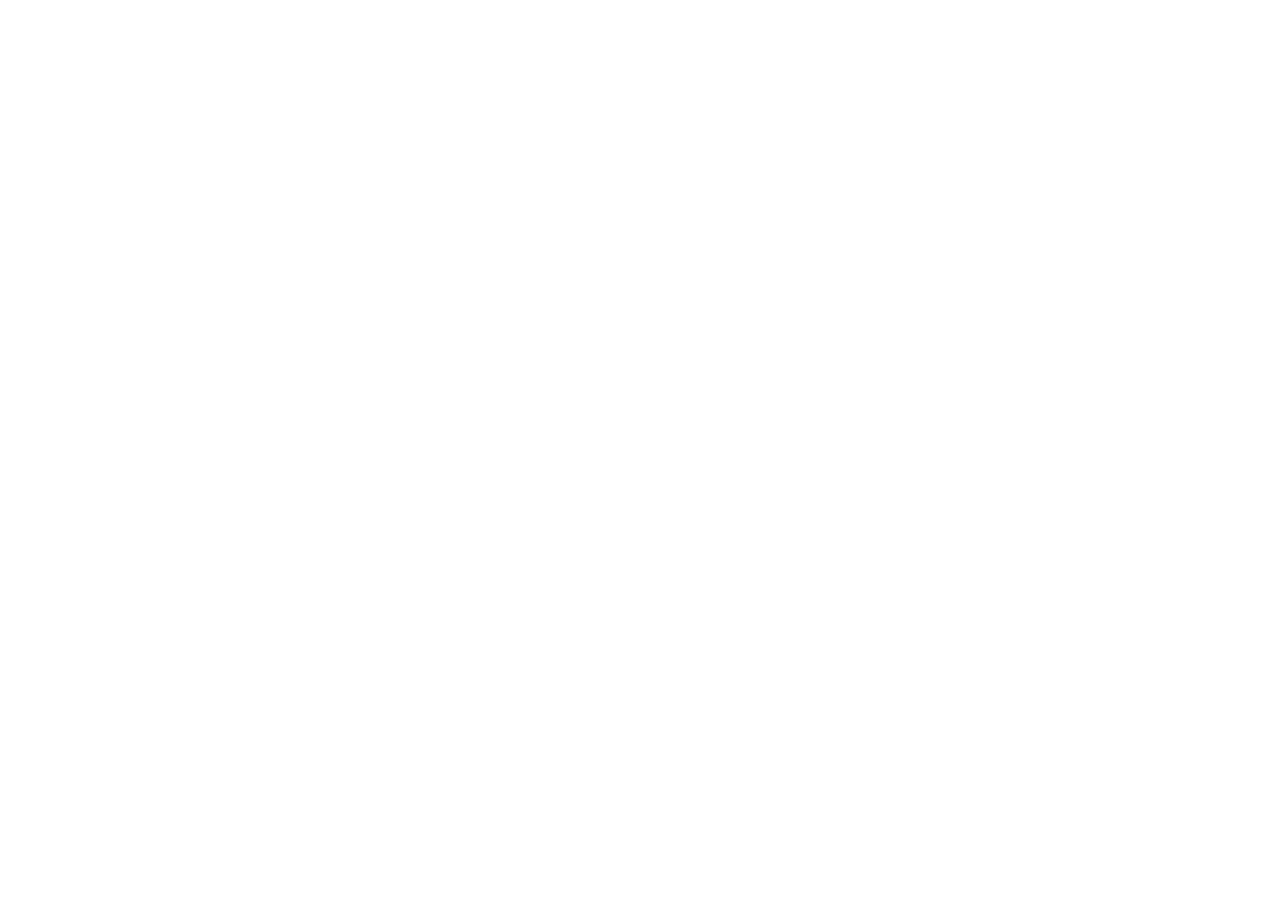
==== xvm.html @ b6f2eee7 "Reads from config file, GET parameters and url" ====
<!DOCTYPE html>
<html>
	<head>
		<meta http-equiv="Content-Type" content="text/html; charset=iso-8859-1">
		<meta name="viewport" content="width=device-width, initial-scale=1.0, maximum-scale=1.0, user-scalable=0">
		<meta name="apple-mobile-web-app-capable" content="yes">
		<title>:::XVM:::</title>
		<script src="lib/jQuery/jquery-1.8.0.min.js"></script>
		<script src="lib/YAML/js-yaml.js"></script>
		
		<script src="src/XVM.js"></script>
		<script src="src/Loader/Config.js"></script>
		<script src="src/Loader/Reader.js"></script>
		
		<script type="text/javascript">
			$(document).ready(function() {
				var reader = new XVM.Loader.Reader();
				var config = new XVM.Loader.Config(reader);
			});
		</script>
	</head>
	<body>

	</body>
</html>
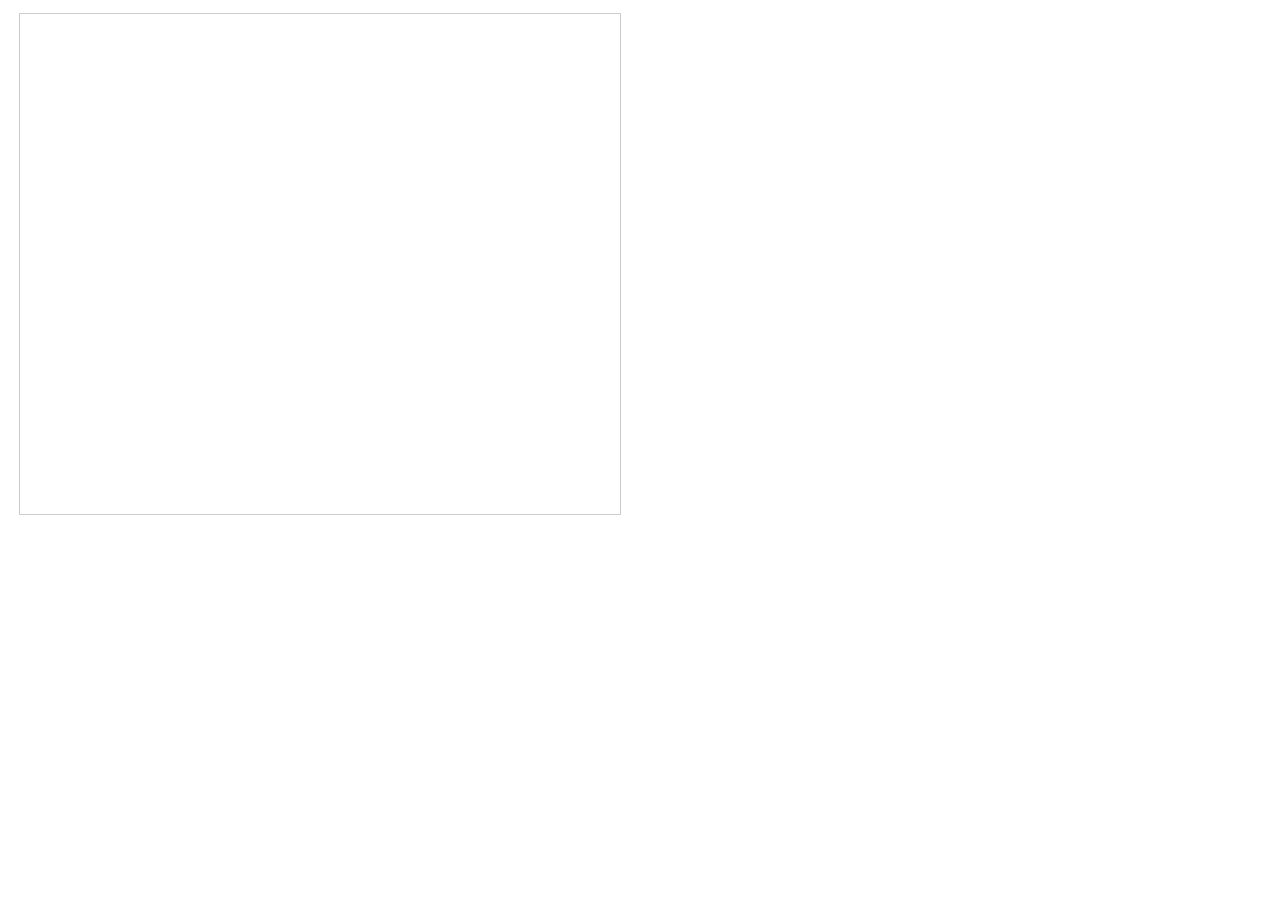
==== commit 94f2c751: "Example map made bigger." ====
--- a/xvm.html
+++ b/xvm.html
@@ -5,21 +5,48 @@
 		<meta name="viewport" content="width=device-width, initial-scale=1.0, maximum-scale=1.0, user-scalable=0">
 		<meta name="apple-mobile-web-app-capable" content="yes">
 		<title>:::XVM:::</title>
+
+		<link rel="stylesheet" href="lib/Ol/theme/default/style.css" type="text/css">
+		<link rel="stylesheet" href="styles/style_map.css" type="text/css">
+		<link rel="stylesheet" href="styles/custom-theme/jquery-ui-1.8.18.custom.css" type="text/css">
 		<script src="lib/jQuery/jquery-1.8.0.min.js"></script>
+		<script src="lib/Ol/OpenLayers.js"></script>
+		<script src="lib/YAML/es5-shims.js"></script>
 		<script src="lib/YAML/js-yaml.js"></script>
-		
+		<script src="lib/jQuery/jquery.i18n.js"></script>
+		<script src="lib/jQuery/jquery.i18n.messages.js"></script>
+		<script src="lib/jQuery/jquery.i18n.fallbacks.js"></script>
+		<script src="lib/jQuery/jquery.i18n.parser.js"></script>
+		<script src="lib/jQuery/jquery.i18n.emitter.js"></script>
+		<script src="lib/jQuery/jquery.i18n.language.js"></script>
 		<script src="src/XVM.js"></script>
+		<script src="src/Class.js"></script>
+		<script src="src/Map.js"></script>
+		<script src="src/XVMUtils.js"></script>
+		<script src="src/Loader/Reader.js"></script>
 		<script src="src/Loader/Config.js"></script>
-		<script src="src/Loader/Reader.js"></script>
-		
+		<script src="src/Loader/Layers.js"></script>
+		<script src="src/Loader/Controls.js"></script>
+		<script src="src/Control/Control.js"></script>
+		<script src="src/Control/ControlLoader.js"></script>
+		<script src="src/Event/EventBus.js"></script>
+		<link rel="localization" hreflang="en" href="config/text_en.json" type="application/l10n+json"/>
+		<link rel="localization" hreflang="es" href="config/text_es.json" type="application/l10n+json"/>
+		<link rel="localization" hreflang="gl" href="config/text_gl.json" type="application/l10n+json"/>
+
 		<script type="text/javascript">
 			$(document).ready(function() {
+				XVM.EventBus = new XVM.Event.EventBus();
+				var map = new XVM.Map();
 				var reader = new XVM.Loader.Reader();
 				var config = new XVM.Loader.Config(reader);
+				var layers = new XVM.Loader.Layers(reader);
+				var controls = new XVM.Loader.Controls(reader);
+				controls.readControls();
 			});
 		</script>
 	</head>
 	<body>
-
+		<div id="map" class="smallmap"></div>
 	</body>
 </html>--- a/styles/style_map.css
+++ b/styles/style_map.css
@@ -0,0 +1,465 @@
+/**
+ * CSS Reset
+ * From Blueprint reset.css
+ * http://blueprintcss.googlecode.com
+ */
+html, body, div, span, object, iframe, h1, h2, h3, h4, h5, h6, p, blockquote, pre, a, abbr, acronym, address, code, del, dfn, em, img, q, dl, dt, dd, fieldset, form, label, legend, table, caption, tbody, tfoot, thead, tr, th, td {margin:0;padding:0;border:0;font-weight:inherit;font-style:inherit;font-size:100%;font-family:inherit;vertical-align:baseline;}
+body {line-height:1.5;}
+table {border-collapse:separate;border-spacing:0;}
+caption, th, td {text-align:left;font-weight:normal;}
+table, td, th {vertical-align:middle;}
+blockquote:before, blockquote:after, q:before, q:after {content:"";}
+blockquote, q {quotes:"" "";}
+a img {border:none;}
+
+/**
+ * Basic Typography
+ */
+body {
+    font-family: "Lucida Grande", Verdana, Geneva, Lucida, Arial, Helvetica, sans-serif;
+    font-size: 80%;
+    color: #222;
+    background: #fff;
+    margin: 1em 1.5em;
+}
+pre, code {
+    margin: 1.5em 0;
+    white-space: pre;
+}
+pre, code {
+    font: 1em 'andale mono', 'lucida console', monospace;
+    line-height:1.5;
+}
+a[href] {
+    color: #436976;
+    background-color: transparent;
+}
+h1, h2, h3, h4, h5, h6 {
+    color: #003a6b;
+    background-color: transparent;
+    font: 100% 'Lucida Grande', Verdana, Geneva, Lucida, Arial, Helvetica, sans-serif;
+    margin: 0;
+    padding-top: 0.5em;
+}
+h1 {
+    font-size: 2em;
+    margin-bottom: 0em;
+    color: white;
+    font-weight: bold;
+}
+h2 {
+    font-size: 1.5em;
+    margin-bottom: 0.5em;
+    color: white;
+}
+
+h3 {
+    font-size: 110%;
+    margin-bottom: 0.5em;
+    text-decoration: underline;
+}
+h4 {
+    font-size: 100%;
+    font-weight: bold;
+}
+h5 {
+    font-size: 100%;
+    font-weight: bold;
+}
+h6 {
+    font-size: 80%;
+    font-weight: bold;
+}
+
+/**
+ * Map Examples Specific
+ */
+.smallmap {
+    width: 600px;
+    height: 500px;
+    border: 1px solid #ccc;
+    position:relative;
+    float:left;
+}
+#docs {
+        bottom     : 0;
+        padding    : 1em;
+		position: relative;
+		float: left;
+		width: 250px;
+    }
+#coords {
+        bottom     : 0;
+        padding    : 1em;
+		position: relative;
+		float: left;
+		width: 250px;
+    }
+#tags {
+    display: none;
+}
+
+#docs p {
+    margin-bottom: 0.5em;
+}
+/* mobile specific */
+@media only screen and (max-width: 600px) {
+    body {
+        height           : 100%;
+        margin           : 0;
+        padding          : 0;
+        width            : 100%;
+    }
+    #map {
+        background : #7391ad;
+        width      : 100%;
+    }
+    #map {
+        border : 0;
+        height : 250px;
+    }
+    #title {
+        font-size   : 1.3em;
+        line-height : 2em;
+        text-indent : 1em;
+        margin      : 0;
+        padding     : 0;
+    }
+    #shortdesc {
+        color      : #aaa;
+        font-size  : 0.8em;
+        padding    : 1em;
+        text-align : right;
+    }
+    #tags {
+        display : none;
+    }
+}
+@media only screen and (orientation: landscape) and (max-width: 600px) {
+    #shortdesc {
+       float: right;
+       width: 25%;
+    }
+    #map {
+        width: 70%;
+    }
+    
+}
+body {
+    -webkit-text-size-adjust: none;
+}
+
+.colname_cell{
+    color:#000000; 
+    text-align:left;
+    width: 300px;
+    background-color: #009ee0;
+}
+
+/* th.colname_cell */
+/* { */
+/* 	width: 200px; */
+/* 	border-style : solid; */
+/* 	border-width : 0px; */
+/* 	background-image:url(../images/menu-hover.png); */
+/* 	border-color:#999999; */
+/* 	color: #000000; */
+/* 	font-size: 0.9em; color:#FFFFFF ; text-decoration: none	;  */
+/* 	text-align: center; font-family: verdana; */
+/* } */
+
+td.colname_cell, td.colname_noeditable {
+    font-size: 1em;
+    color: black;
+    text-decoration: none ; 
+    text-align: left; 
+    font-family: verdana;
+    padding: 0px 5px ;
+    border-style : solid;
+    border-width : 1px;
+    border-color: white;
+
+}
+
+td.colname_noeditable {
+    color: white;
+    background-color: #067FB6;
+
+}
+
+.banner {
+    width: 95%;
+	background-color: #067FB6;
+	padding: 25px;
+    height: 50px;
+    position:relative;
+	float:left;
+	margin-bottom: 20px;
+}
+.footer {
+    width: 95%;
+    background-color: #067FB6;
+    padding: 10px;
+    height: 40px;
+    position:relative;
+    float:left;
+    margin-top: 10px;
+}
+
+#form_btn {
+    display: block; 
+    color: white; 
+    padding:2px;
+    margin:auto;
+    background-color: #DDD;
+    border: solid 1px gray;
+    width: 80px;
+    vertical-align: middle;
+    font-weight: bold;
+}
+
+#form_btn:hover {
+    background-color: #BBB;
+    border: solid 2px blue;
+
+}
+
+img.btn {
+    margin:0em 0.5em;
+    vertical-align: middle;
+}
+
+/*
+ * OL Controls styles
+ */
+.olControlPanel div { 
+  display:block;
+  width:  24px;
+  height: 24px;
+  margin: 5px;
+  background-color:white;
+}
+
+.olImageLoadError {
+    background-color: transparent;
+}
+
+div#xuntaLogos {
+bottom: 3px;
+right: 3px;
+display: inline;
+position: absolute;
+font-family: Arial;
+font-size: smaller;
+text-align: center;
+vertical-align: middle;
+/*width: 150px;*/
+/*border: 1px solid gray;*/
+background-color: white;
+opacity: 0.75;
+width:  123px;
+height: 40px;
+z-index: 9999;
+}
+
+div#xuntaLogos img{
+display: inline;
+width: 103px;
+height: 30px;
+text-align: center;
+vertical-align: middle;
+margin-top: 5px;
+}
+
+/*
+ * featureinfo results table
+ */
+.feat_info{color:#000000; text-align:left}
+	
+th.feat_header
+{
+	border-style : solid;
+	border-width : 0px;
+	/*background-image:url(../images/titlebar.png);*/
+	background-color: rgb(50,50,50);
+	border-color:#999999;
+	font-size: 0.85em; color:#FFFFFF ; text-decoration: none; 
+	text-align: left; font-family: verdana;
+}
+
+th.attr_col
+{
+	border-style : dotted;
+	border-width : 1px;
+	background-color: rgb(100,100,100);
+	border-color:#999999;
+	font-size: 0.85em; color:#FFFFFF; 
+	text-decoration: none; 
+	text-align: left; font-family: verdana;
+}
+
+td.value_col
+{
+	border-style : dotted;
+	border-width : 1px;
+	border-color:silver;
+	width:150px;
+	font-size: 0.85em; color:#000000; 
+	text-decoration: none; 
+	text-align: left; font-family: verdana;
+}
+
+/**
+ * Layer switcher
+ */
+.olControlLayerSwitcher {
+    position: absolute;
+    top: 25px;
+    right: 0;
+    width: 20em;
+    font-family: sans-serif;
+    font-weight: bold;
+    margin-top: 3px;
+    margin-left: 3px;
+    margin-bottom: 3px;
+    font-size: smaller;
+    color: white;
+    background-color: transparent;
+}
+
+.olControlLayerSwitcher .layersDiv {
+    padding-top: 5px;
+    padding-left: 10px;
+    padding-bottom: 5px;
+    padding-right: 75px;
+    background-color: black;
+    width: 100%;
+    height: 100%;
+}
+
+.olControlLayerSwitcher .layersDiv .baseLbl,
+.olControlLayerSwitcher .layersDiv .dataLbl {
+    margin-top: 3px;
+    margin-left: 3px;
+    margin-bottom: 3px;
+}
+
+.olControlLayerSwitcher .layersDiv .baseLayersDiv,
+.olControlLayerSwitcher .layersDiv .dataLayersDiv {
+    padding-left: 10px;
+}
+
+.olControlLayerSwitcher .maximizeDiv,
+.olControlLayerSwitcher .minimizeDiv {
+    top: 5px;
+    right: 0;
+    cursor: pointer;
+}
+
+.olControlPanel .olControlNavigationItemInactive { 
+display: block;
+vertical-align: middle;
+height: 24px;
+width: 24px;
+line-height: 19px;
+background: rgb(0, 0, 0);
+background-image: url("../images/pan.png");
+filter: alpha(opacity=80);
+margin: 1px;
+padding: 0;
+cursor: pointer;
+}
+.olControlPanel .olControlNavigationItemInactive:hover { 
+filter: alpha(opacity=60);
+opacity: 0.6;
+}
+.olControlPanel .olControlNavigationItemActive { 
+display: block;
+vertical-align: middle;
+height: 24px;
+width: 24px;
+line-height: 19px;
+background: rgb(0, 0, 0);
+background-image: url("../images/pan.png");
+filter: alpha(opacity=50);
+opacity: 0.5;
+margin: 1px;
+padding: 0;
+}
+.olControlPanel .olControlMeasureItemActive {
+  width:  22px;
+  height: 22px;
+  background-image: url("../images/measure_line.png");
+  border: 3px solid #009ee0;
+}
+.olControlPanel .olControlWMSGetFeatureInfoItemActive { 
+display: block;
+vertical-align: middle;
+height: 24px;
+width: 24px;
+line-height: 19px;
+background: rgb(0, 0, 0);
+opacity:0.5;
+filter: alpha(opacity=50);
+margin: 1px;
+padding: 0;
+background-image: url("../images/info.png");
+}
+
+.olControlPanel .olControlWMSGetFeatureInfoItemInactive { 
+display: block;
+color: white;
+vertical-align: middle;
+height: 24px;
+width: 24px;
+line-height: 19px;
+background: rgb(0, 0, 0);
+background-image: url("../images/info.png");
+filter: alpha(opacity=80);
+margin: 1px;
+padding: 0;
+border-radius: 0 0 4px 4px;
+cursor: pointer;
+}
+.olControlPanel .olControlWMSGetFeatureInfoItemInactive:hover { 
+filter: alpha(opacity=60);
+opacity: 0.6;
+}
+
+.olControlPanel .olControlCatastralFeatureInfoItemActive { 
+display: block;
+vertical-align: middle;
+height: 24px;
+width: 24px;
+line-height: 19px;
+background: rgb(0, 0, 0);
+opacity:0.5;
+filter: alpha(opacity=50);
+margin: 1px;
+padding: 0;
+background-image: url("../images/info_catastral.png");
+}
+
+.olControlPanel .olControlCatastralFeatureInfoItemInactive { 
+display: block;
+color: white;
+vertical-align: middle;
+height: 24px;
+width: 24px;
+line-height: 19px;
+background: rgb(0, 0, 0);
+background-image: url("../images/info_catastral.png");
+filter: alpha(opacity=80);
+margin: 1px;
+padding: 0;
+border-radius: 0 0 4px 4px;
+cursor: pointer;
+}
+.olControlPanel .olControlCatastralFeatureInfoItemInactive:hover { 
+filter: alpha(opacity=60);
+opacity: 0.6;
+}
+
+.olImageLoadError {
+    background-color: transparent;
+}
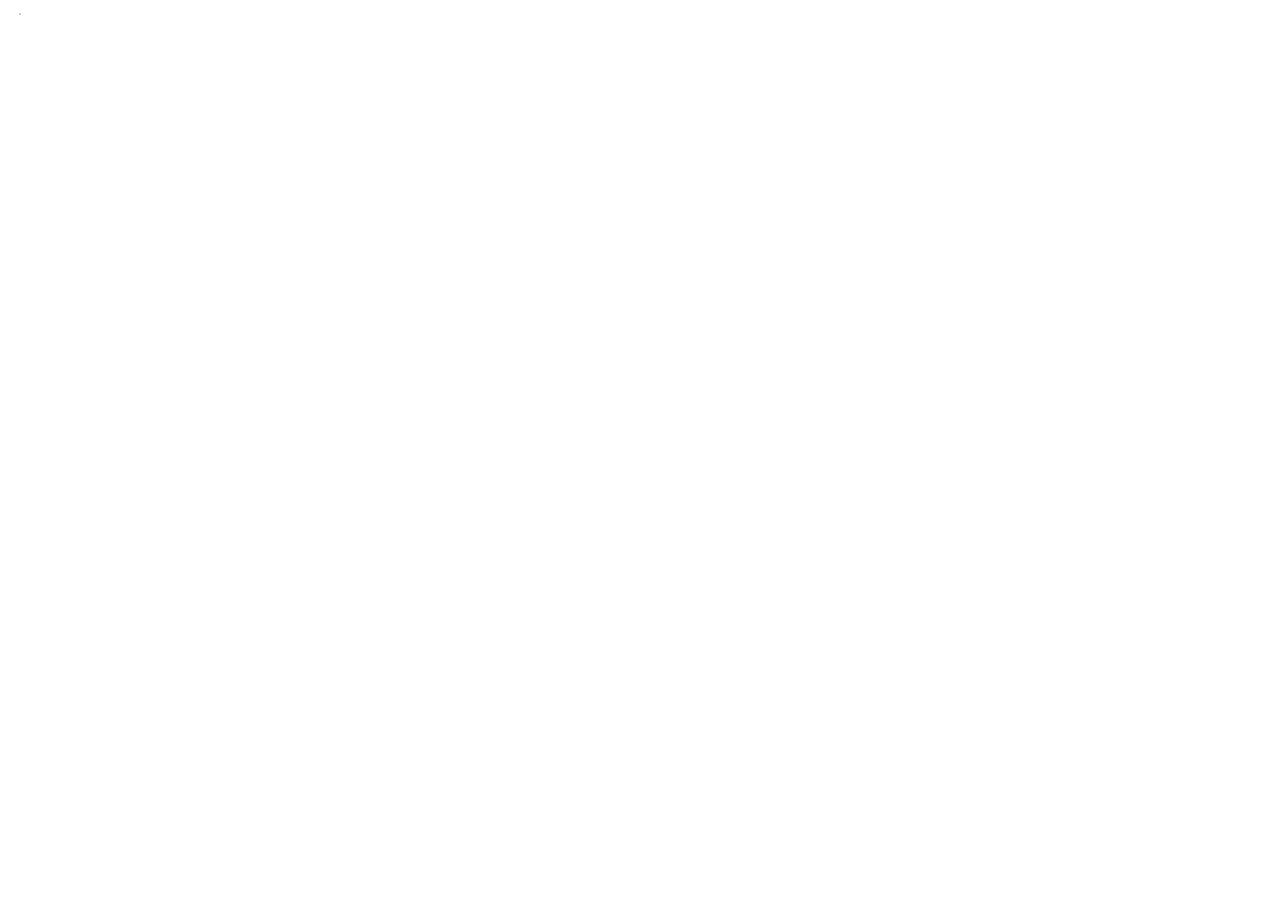
==== commit 67b6e4d0: "Avoid unsupport on console.log in IE" ====
--- a/xvm.html
+++ b/xvm.html
@@ -6,19 +6,24 @@
 		<meta name="apple-mobile-web-app-capable" content="yes">
 		<title>:::XVM:::</title>
 
+		<link rel="stylesheet" href="styles/dynatree/ui.dynatree.css" type="text/css">
 		<link rel="stylesheet" href="lib/Ol/theme/default/style.css" type="text/css">
 		<link rel="stylesheet" href="styles/style_map.css" type="text/css">
-		<link rel="stylesheet" href="styles/custom-theme/jquery-ui-1.8.18.custom.css" type="text/css">
+		<link rel="stylesheet" href="styles/custom-theme/jquery-ui-1.9.1.custom.min.css" type="text/css">
 		<script src="lib/jQuery/jquery-1.8.0.min.js"></script>
+		<script src="lib/jQuery/jquery-ui-1.9.1.custom.min.js"></script>
 		<script src="lib/Ol/OpenLayers.js"></script>
-		<script src="lib/YAML/es5-shims.js"></script>
+		<script src="lib/YAML/es5-shim.min.js"></script>
+		<script src="lib/YAML/es5-sham.js"></script>
 		<script src="lib/YAML/js-yaml.js"></script>
+		<script src="lib/jQuery/jquery.dynatree.custom-colorbox-1.2.4.js"></script>
 		<script src="lib/jQuery/jquery.i18n.js"></script>
 		<script src="lib/jQuery/jquery.i18n.messages.js"></script>
 		<script src="lib/jQuery/jquery.i18n.fallbacks.js"></script>
 		<script src="lib/jQuery/jquery.i18n.parser.js"></script>
 		<script src="lib/jQuery/jquery.i18n.emitter.js"></script>
 		<script src="lib/jQuery/jquery.i18n.language.js"></script>
+		<script src="http://maps.google.com/maps/api/js?v=3.2&sensor=false"></script>
 		<script src="src/XVM.js"></script>
 		<script src="src/Class.js"></script>
 		<script src="src/Map.js"></script>
@@ -33,20 +38,21 @@
 		<link rel="localization" hreflang="en" href="config/text_en.json" type="application/l10n+json"/>
 		<link rel="localization" hreflang="es" href="config/text_es.json" type="application/l10n+json"/>
 		<link rel="localization" hreflang="gl" href="config/text_gl.json" type="application/l10n+json"/>
+		
+		<!-- TOC  -->
+		<script src="toc/src/TOC.js"></script>		
+		<script src="toc/src/Class.js"></script>
+		<script src="toc/src/Control.js"></script>
 
 		<script type="text/javascript">
 			$(document).ready(function() {
-				XVM.EventBus = new XVM.Event.EventBus();
-				var map = new XVM.Map();
-				var reader = new XVM.Loader.Reader();
-				var config = new XVM.Loader.Config(reader);
-				var layers = new XVM.Loader.Layers(reader);
-				var controls = new XVM.Loader.Controls(reader);
-				controls.readControls();
+				// To avoid problems in IE without 'console.log'
+				if (!window.console){console={log:function(){}}};
+				XVM.createDefaultMap();
 			});
 		</script>
 	</head>
 	<body>
-		<div id="map" class="smallmap"></div>
+		<div id="map" class="smallmap"><div id="toc"></div></div>
 	</body>
-</html>+</html>
--- a/styles/dynatree/ui.dynatree.css
+++ b/styles/dynatree/ui.dynatree.css
@@ -0,0 +1,465 @@
+/*******************************************************************************
+ * Tree container
+ */
+ul.dynatree-container
+{
+	font-family: sans-serif;
+	font-size: smaller; /* font size should not be too big */
+	white-space: nowrap;
+	padding: 3px;
+	margin: 0; /* issue 201 */
+    color: white;
+    background-color: black;
+	overflow: auto;
+	height: 100%; /* issue 263 */
+}
+
+ul.dynatree-container ul
+{
+	padding: 0 0 0 16px;
+	margin: 0;
+}
+
+ul.dynatree-container li
+{
+	list-style-image: none;
+	list-style-position: outside;
+	list-style-type: none;
+	-moz-background-clip:border;
+	-moz-background-inline-policy: continuous;
+	-moz-background-origin: padding;
+	background-attachment: scroll;
+	background-position: 0 0;
+	background-repeat: repeat-y;
+	background-image: none;  /* no v-lines */
+
+	margin:0;
+	padding:1px 0 0 0;
+}
+/* Suppress lines for last child node */
+ul.dynatree-container li.dynatree-lastsib
+{
+	background-image: none;
+}
+/* Suppress lines if level is fixed expanded (option minExpandLevel) */
+ul.dynatree-no-connector > li
+{
+	background-image: none;
+}
+
+/* Style, when control is disabled */
+.ui-dynatree-disabled ul.dynatree-container
+{
+	opacity: 0.5;
+/*	filter: alpha(opacity=50); /* Yields a css warning */
+	background-color: silver;
+}
+
+
+/*******************************************************************************
+ * Common icon definitions
+ */
+span.dynatree-empty,
+span.dynatree-vline,
+span.dynatree-connector,
+span.dynatree-expander,
+span.dynatree-icon,
+span.dynatree-checkbox,
+span.dynatree-radio,
+span.dynatree-drag-helper-img,
+#dynatree-drop-marker
+{
+	width: 16px;
+	height: 16px;
+/*	display: -moz-inline-box; /* @ FF 1+2 removed for issue 221*/
+/*	-moz-box-align: start; /* issue 221 */
+	display: inline-block; /* Required to make a span sizeable */
+	vertical-align: top;
+	background-repeat: no-repeat;
+	background-position: left;
+	background-image: url("icons.gif");
+	background-position: 0 0;
+}
+
+/** Used by 'icon' node option: */
+ul.dynatree-container img
+{
+	width: 16px;
+	height: 16px;
+	margin-left: 3px;
+	vertical-align: top;
+	border-style: none;
+}
+
+/** Used by 'colorBox' node option: */
+ul.dynatree-container .color-box
+{
+    width: 8px;
+    height: 8px;
+    display: inline-block;
+    background-color: #ccc;
+    position: relative;
+    left: 2px;
+    top: 2px;
+}
+
+
+/*******************************************************************************
+ * Lines and connectors
+ */
+
+/*
+span.dynatree-empty
+{
+}
+span.dynatree-vline
+{
+}
+*/
+span.dynatree-connector
+{
+	background-image: none;
+}
+/*
+.dynatree-lastsib span.dynatree-connector
+{
+}
+*/
+/*******************************************************************************
+ * Expander icon
+ * Note: IE6 doesn't correctly evaluate multiples class names,
+ *		 so we create combined class names that can be used in the CSS.
+ *
+ * Prefix: dynatree-exp-
+ * 1st character: 'e': expanded, 'c': collapsed
+ * 2nd character (optional): 'd': lazy (Delayed)
+ * 3rd character (optional): 'l': Last sibling
+ */
+
+span.dynatree-expander
+{
+	background-position: 0px -80px;
+	cursor: pointer;
+}
+span.dynatree-expander:hover
+{
+	background-position: -16px -80px;
+}
+.dynatree-exp-cl span.dynatree-expander /* Collapsed, not delayed, last sibling */
+{
+}
+.dynatree-exp-cd span.dynatree-expander /* Collapsed, delayed, not last sibling */
+{
+}
+.dynatree-exp-cdl span.dynatree-expander /* Collapsed, delayed, last sibling */
+{
+}
+.dynatree-exp-e span.dynatree-expander,  /* Expanded, not delayed, not last sibling */
+.dynatree-exp-ed span.dynatree-expander,  /* Expanded, delayed, not last sibling */
+.dynatree-exp-el span.dynatree-expander,  /* Expanded, not delayed, last sibling */
+.dynatree-exp-edl span.dynatree-expander  /* Expanded, delayed, last sibling */
+{
+	background-position: -32px -80px;
+}
+.dynatree-exp-e span.dynatree-expander:hover,  /* Expanded, not delayed, not last sibling */
+.dynatree-exp-ed span.dynatree-expander:hover,  /* Expanded, delayed, not last sibling */
+.dynatree-exp-el span.dynatree-expander:hover,  /* Expanded, not delayed, last sibling */
+.dynatree-exp-edl span.dynatree-expander:hover  /* Expanded, delayed, last sibling */
+{
+	background-position: -48px -80px;
+}
+.dynatree-loading span.dynatree-expander  /* 'Loading' status overrides all others */
+{
+	background-position: 0 0;
+	background-image: url("loading.gif");
+}
+
+
+/*******************************************************************************
+ * Checkbox icon
+ */
+span.dynatree-checkbox
+{
+	margin-left: 3px;
+	background-position: 0px -32px;
+}
+span.dynatree-checkbox:hover
+{
+	background-position: -16px -32px;
+}
+
+.dynatree-partsel span.dynatree-checkbox
+{
+	background-position: -64px -32px;
+}
+.dynatree-partsel span.dynatree-checkbox:hover
+{
+	background-position: -80px -32px;
+}
+
+.dynatree-selected span.dynatree-checkbox
+{
+	background-position: -32px -32px;
+}
+.dynatree-selected span.dynatree-checkbox:hover
+{
+	background-position: -48px -32px;
+}
+
+/*******************************************************************************
+ * Radiobutton icon
+ * This is a customization, that may be activated by overriding the 'checkbox'
+ * class name as 'dynatree-radio' in the tree options.
+ */
+span.dynatree-radio
+{
+	margin-left: 3px;
+	background-position: 0px -48px;
+}
+span.dynatree-radio:hover
+{
+	background-position: -16px -48px;
+}
+
+.dynatree-partsel span.dynatree-radio
+{
+	background-position: -64px -48px;
+}
+.dynatree-partsel span.dynatree-radio:hover
+{
+	background-position: -80px -48px;
+}
+
+.dynatree-selected span.dynatree-radio
+{
+	background-position: -32px -48px;
+}
+.dynatree-selected span.dynatree-radio:hover
+{
+	background-position: -48px -48px;
+}
+
+/*******************************************************************************
+ * Node type icon
+ * Note: IE6 doesn't correctly evaluate multiples class names,
+ *		 so we create combined class names that can be used in the CSS.
+ *
+ * Prefix: dynatree-ico-
+ * 1st character: 'e': expanded, 'c': collapsed
+ * 2nd character (optional): 'f': folder
+ */
+
+span.dynatree-icon /* Default icon */
+{
+	margin-left: 3px;
+	background-position: 0px 0px;
+}
+
+.dynatree-has-children span.dynatree-icon /* Default icon */
+{
+/*    background-position: 0px -16px; */
+}
+
+.dynatree-ico-cf span.dynatree-icon  /* Collapsed Folder */
+{
+	background-position: 0px -16px;
+}
+
+.dynatree-ico-ef span.dynatree-icon  /* Expanded Folder */
+{
+	background-position: -64px -16px;
+}
+
+/* Status node icons */
+
+.dynatree-statusnode-wait span.dynatree-icon
+{
+	background-image: url("loading.gif");
+}
+
+.dynatree-statusnode-error span.dynatree-icon
+{
+	background-position: 0px -112px;
+/*	background-image: url("ltError.gif");*/
+}
+
+/*******************************************************************************
+ * Node titles
+ */
+
+/* @Chrome: otherwise hit area of node titles is broken (issue 133)
+   Removed again for issue 165; (133 couldn't be reproduced) */
+span.dynatree-node
+{
+/*	display: -moz-inline-box; /* issue 133, 165, 172, 192. removed for issue 221 */
+/*	-moz-box-align: start; /* issue 221 */
+/*  display: inline-block; /* Required to make a span sizeable */
+}
+
+
+/* Remove blue color and underline from title links */
+ul.dynatree-container a
+/*, ul.dynatree-container a:visited*/
+{
+	color: white; /* inherit doesn't work on IE */
+	text-decoration: none;
+	vertical-align: top;
+	margin: 0px;
+	margin-left: 3px;
+/*	outline: 0; /* @ Firefox, prevent dotted border after click */
+	/* Set transparent border to prevent jumping when active node gets a border
+	   (we can do this, because this theme doesn't use vertical lines)
+	   */
+	border: 1px solid black; /* Note: 'transparent' would not work in IE6 */
+
+}
+
+ul.dynatree-container a:hover
+{
+/*	text-decoration: underline; */
+	background: blue; /* light blue */
+	border-color: #B8D6FB; /* darker light blue */
+}
+
+span.dynatree-node a
+{
+	display: inline-block; /* Better alignment, when title contains <br> */
+/*	vertical-align: top;*/
+	padding-left: 3px;
+	font-size: 9px;
+	padding-right: 3px; /* Otherwise italic font will be outside bounds */
+	/*	line-height: 16px; /* should be the same as img height, in case 16 px */
+}
+span.dynatree-folder a
+{
+/*	font-weight: bold; */ /* custom */
+}
+
+ul.dynatree-container a:focus,
+span.dynatree-focused a:link  /* @IE */
+{
+	background-color: gray; /* gray */
+}
+
+span.dynatree-has-children a
+{
+	font-style: oblique; /* custom: */
+}
+
+span.dynatree-expanded a
+{
+}
+
+span.dynatree-selected a
+{
+/*	color: green; */
+/*	font-style: italic;*/
+}
+
+span.dynatree-active a
+{
+	/* Actvating entries is of no use to us
+	border: 1px solid #99DEFD;
+	background-color: #D8F0FA;*/
+}
+
+/*******************************************************************************
+ * Drag'n'drop support
+ */
+
+/*** Helper object ************************************************************/
+div.dynatree-drag-helper
+{
+}
+div.dynatree-drag-helper a
+{
+	border: 1px solid gray;
+	background-color: white;
+	padding-left: 5px;
+	padding-right: 5px;
+	opacity: 0.8;
+}
+span.dynatree-drag-helper-img
+{
+	/*
+	position: relative;
+	left: -16px;
+	*/
+}
+div.dynatree-drag-helper /*.dynatree-drop-accept*/
+{
+/*    border-color: green;
+	background-color: red;*/
+}
+div.dynatree-drop-accept span.dynatree-drag-helper-img
+{
+	background-position: -32px -112px;
+}
+div.dynatree-drag-helper.dynatree-drop-reject
+{
+	border-color: red;
+}
+div.dynatree-drop-reject span.dynatree-drag-helper-img
+{
+	background-position: -16px -112px;
+}
+
+/*** Drop marker icon *********************************************************/
+
+#dynatree-drop-marker
+{
+	width: 24px;
+	position: absolute;
+	background-position: 0 -128px;
+	margin: 0;
+}
+#dynatree-drop-marker.dynatree-drop-after,
+#dynatree-drop-marker.dynatree-drop-before
+{
+	width:64px;
+	background-position: 0 -144px;
+}
+#dynatree-drop-marker.dynatree-drop-copy
+{
+	background-position: -64px -128px;
+}
+#dynatree-drop-marker.dynatree-drop-move
+{
+	background-position: -64px -128px;
+}
+
+/*** Source node while dragging ***********************************************/
+
+span.dynatree-drag-source
+{
+	/* border: 1px dotted gray; */
+	background-color: #e0e0e0;
+}
+span.dynatree-drag-source a
+{
+	color: gray;
+}
+
+/*** Target node while dragging cursor is over it *****************************/
+
+span.dynatree-drop-target
+{
+	/*border: 1px solid gray;*/
+}
+span.dynatree-drop-target a
+{
+}
+span.dynatree-drop-target.dynatree-drop-accept a
+{
+	/*border: 1px solid green;*/
+	background-color: #3169C6 !important;
+	color: white !important; /* @ IE6 */
+	text-decoration: none;
+}
+span.dynatree-drop-target.dynatree-drop-reject
+{
+	/*border: 1px solid red;*/
+}
+span.dynatree-drop-target.dynatree-drop-after a
+{
+}
--- a/styles/style_map.css
+++ b/styles/style_map.css
@@ -75,8 +75,6 @@
  * Map Examples Specific
  */
 .smallmap {
-    width: 600px;
-    height: 500px;
     border: 1px solid #ccc;
     position:relative;
     float:left;
@@ -308,84 +306,6 @@
 	text-decoration: none; 
 	text-align: left; font-family: verdana;
 }
-
-/**
- * Layer switcher
- */
-.olControlLayerSwitcher {
-    position: absolute;
-    top: 25px;
-    right: 0;
-    width: 20em;
-    font-family: sans-serif;
-    font-weight: bold;
-    margin-top: 3px;
-    margin-left: 3px;
-    margin-bottom: 3px;
-    font-size: smaller;
-    color: white;
-    background-color: transparent;
-}
-
-.olControlLayerSwitcher .layersDiv {
-    padding-top: 5px;
-    padding-left: 10px;
-    padding-bottom: 5px;
-    padding-right: 75px;
-    background-color: black;
-    width: 100%;
-    height: 100%;
-}
-
-.olControlLayerSwitcher .layersDiv .baseLbl,
-.olControlLayerSwitcher .layersDiv .dataLbl {
-    margin-top: 3px;
-    margin-left: 3px;
-    margin-bottom: 3px;
-}
-
-.olControlLayerSwitcher .layersDiv .baseLayersDiv,
-.olControlLayerSwitcher .layersDiv .dataLayersDiv {
-    padding-left: 10px;
-}
-
-.olControlLayerSwitcher .maximizeDiv,
-.olControlLayerSwitcher .minimizeDiv {
-    top: 5px;
-    right: 0;
-    cursor: pointer;
-}
-
-.olControlPanel .olControlNavigationItemInactive { 
-display: block;
-vertical-align: middle;
-height: 24px;
-width: 24px;
-line-height: 19px;
-background: rgb(0, 0, 0);
-background-image: url("../images/pan.png");
-filter: alpha(opacity=80);
-margin: 1px;
-padding: 0;
-cursor: pointer;
-}
-.olControlPanel .olControlNavigationItemInactive:hover { 
-filter: alpha(opacity=60);
-opacity: 0.6;
-}
-.olControlPanel .olControlNavigationItemActive { 
-display: block;
-vertical-align: middle;
-height: 24px;
-width: 24px;
-line-height: 19px;
-background: rgb(0, 0, 0);
-background-image: url("../images/pan.png");
-filter: alpha(opacity=50);
-opacity: 0.5;
-margin: 1px;
-padding: 0;
-}
 .olControlPanel .olControlMeasureItemActive {
   width:  22px;
   height: 22px;
